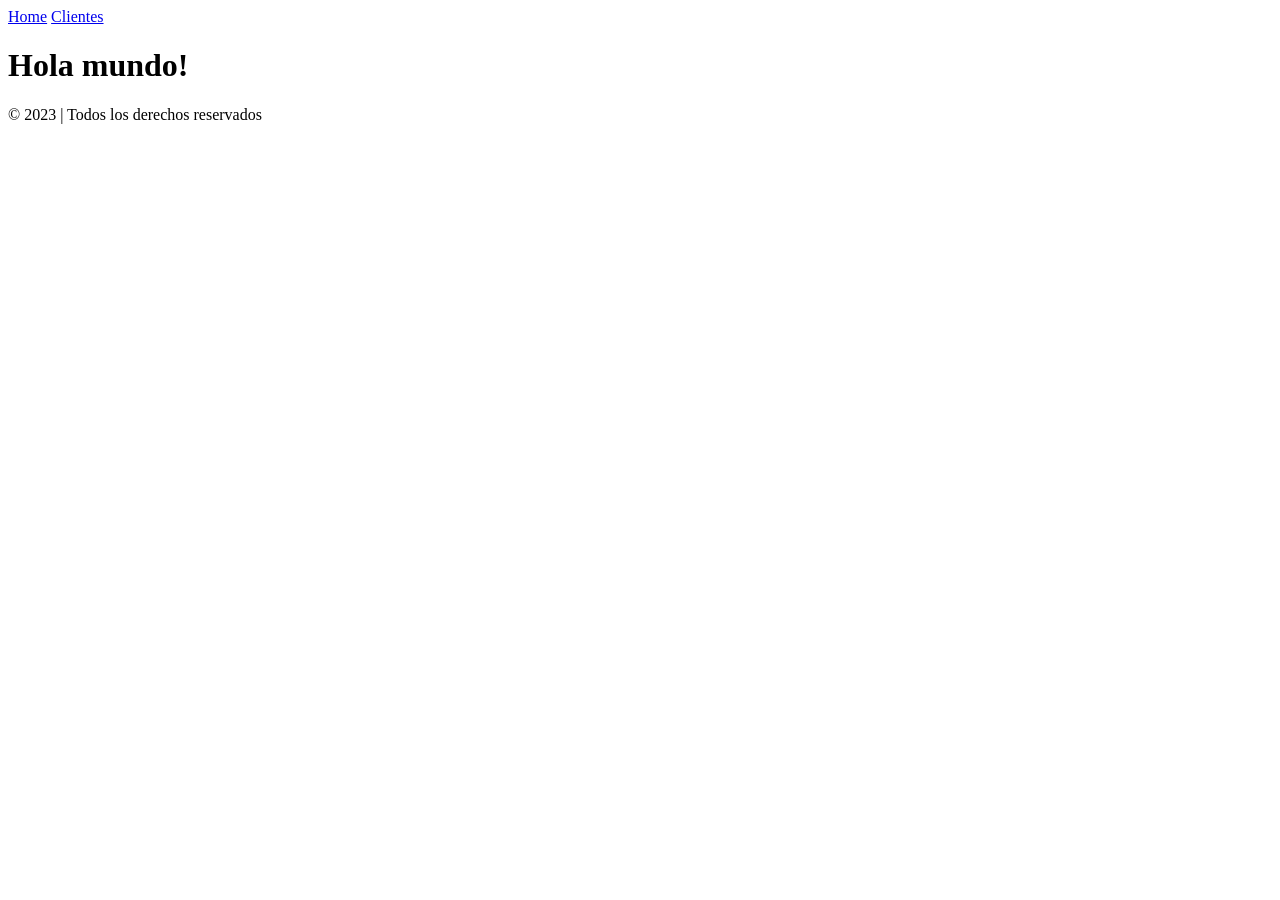
==== index.html @ c53f7c16 "index" ====
<!DOCTYPE html>
<html lang="en">

<head>
    <meta charset="UTF-8">
    <meta name="viewport" content="width=device-width, initial-scale=1.0">
    <title>Document</title>
</head>

<body>
    <header>
        <nav>
            <a href="#">Home</a>
            <a href="#">Clientes</a>
        </nav>
    </header>
    <main>
        <h1>Hola mundo!</h1>
    </main>
    <footer>
        <p>© 2023 | Todos los derechos reservados</p>
    </footer>
</body>

</html>
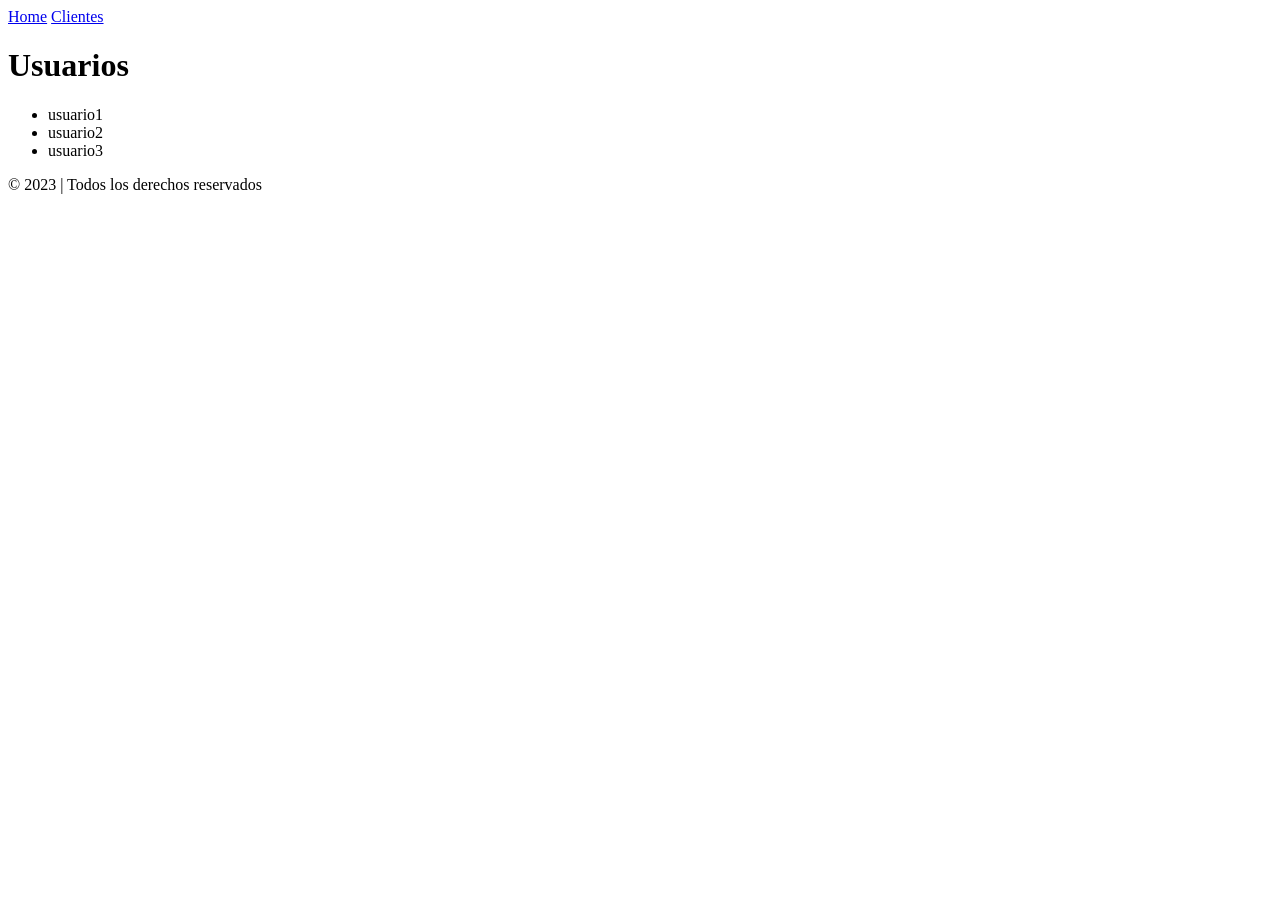
==== commit f88f74c2: "css+img" ====
--- a/index.html
+++ b/index.html
@@ -15,7 +15,12 @@
         </nav>
     </header>
     <main>
-        <h1>Hola mundo!</h1>
+        <h1>Usuarios</h1>
+        <ul>
+            <li>usuario1</li>
+            <li>usuario2</li>
+            <li>usuario3</li>
+        </ul>
     </main>
     <footer>
         <p>© 2023 | Todos los derechos reservados</p>
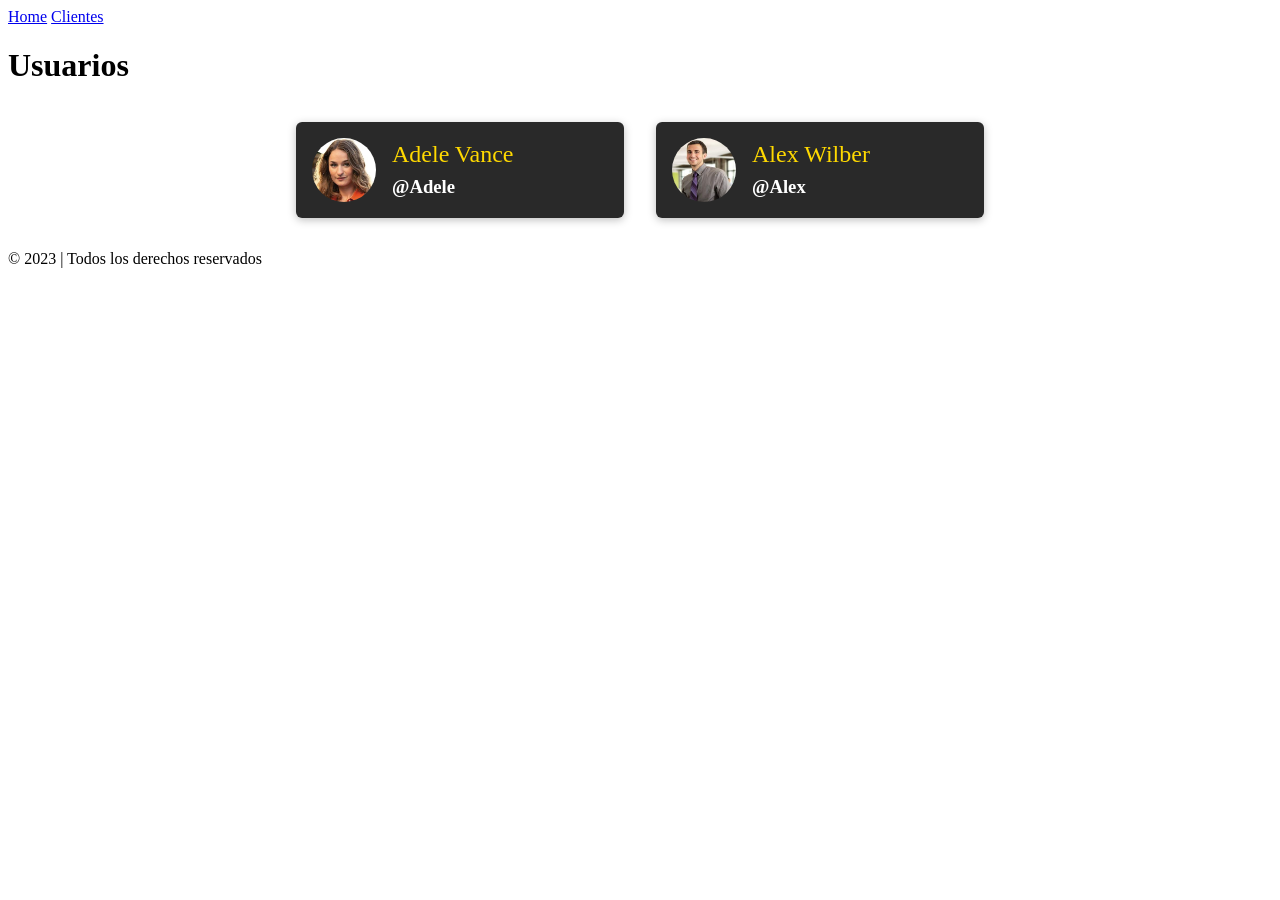
==== commit c80a179b: "componente usuario en html" ====
--- a/index.html
+++ b/index.html
@@ -5,6 +5,7 @@
     <meta charset="UTF-8">
     <meta name="viewport" content="width=device-width, initial-scale=1.0">
     <title>Document</title>
+    <link href="css/styles.css" rel="stylesheet" />
 </head>
 
 <body>
@@ -16,10 +17,34 @@
     </header>
     <main>
         <h1>Usuarios</h1>
-        <ul>
-            <li>usuario1</li>
-            <li>usuario2</li>
-            <li>usuario3</li>
+        <ul class="users-list">
+            <li class="user-item">
+                <div class="card user-item__content">
+                    <a href="#">
+                        <div class="user-item__image avatar">
+                            <img src="/img/Adele Vance.jpg" alt="Adele Vance" />
+                        </div>
+                        <div class="user-item__info">
+                            <h2>Adele Vance</h2>
+                            <h3>@Adele</h3>
+                        </div>
+                    </a>
+                </div>
+            </li>
+            <li class="user-item">
+                <div class="card user-item__content">
+                    <a href="#">
+                        <div class="user-item__image avatar">
+                            <img src="/img/Alex Wilber.jpg" alt="Alex Wilber" />
+                        </div>
+                        <div class="user-item__info">
+                            <h2>Alex Wilber</h2>
+                            <h3>@Alex</h3>
+                        </div>
+                    </a>
+                </div>
+            </li>
+
         </ul>
     </main>
     <footer>
--- a/css/styles.css
+++ b/css/styles.css
@@ -0,0 +1,86 @@
+.avatar {
+    width: 100%;
+    height: 100%;
+    display: flex;
+    justify-content: center;
+    align-items: center;
+}
+
+.avatar img {
+    display: block;
+    border-radius: 50%;
+    width: 100%;
+    height: 100%;
+    object-fit: cover;
+}
+
+.card {
+    position: relative;
+    margin: 0;
+    box-shadow: 0 2px 8px rgba(0, 0, 0, 0.26);
+    border-radius: 6px;
+    padding: 1rem;
+    overflow: hidden;
+    background: white;
+}
+
+.user-item {
+    margin: 1rem;
+    width: calc(45% - 2rem);
+    min-width: 17.5rem;
+}
+
+.user-item a {
+    display: flex;
+    align-items: center;
+    width: 100%;
+    height: 100%;
+    text-decoration: none;
+    padding: 1rem;
+    color: white;
+    background: #292929;
+}
+
+.user-item a:hover,
+.user-item a:active {
+    background: #ffd900;
+}
+
+.user-item__content {
+    padding: 0;
+}
+
+.user-item__image {
+    width: 4rem;
+    height: 4rem;
+    margin-right: 1rem;
+}
+
+.user-item__info h2 {
+    font-size: 1.5rem;
+    margin: 0 0 0.5rem 0;
+    font-weight: normal;
+    color: #ffd900;
+}
+
+.user-item:hover h2,
+.user-item:active h2,
+.user-item:hover h3,
+.user-item:active h3 {
+    color: #292929;
+}
+
+.user-item__info h3 {
+    margin: 0;
+}
+
+.users-list {
+    list-style: none;
+    margin: 0 auto;
+    padding: 0;
+    width: 90%;
+    max-width: 50rem;
+    display: flex;
+    justify-content: center;
+    flex-wrap: wrap;
+}
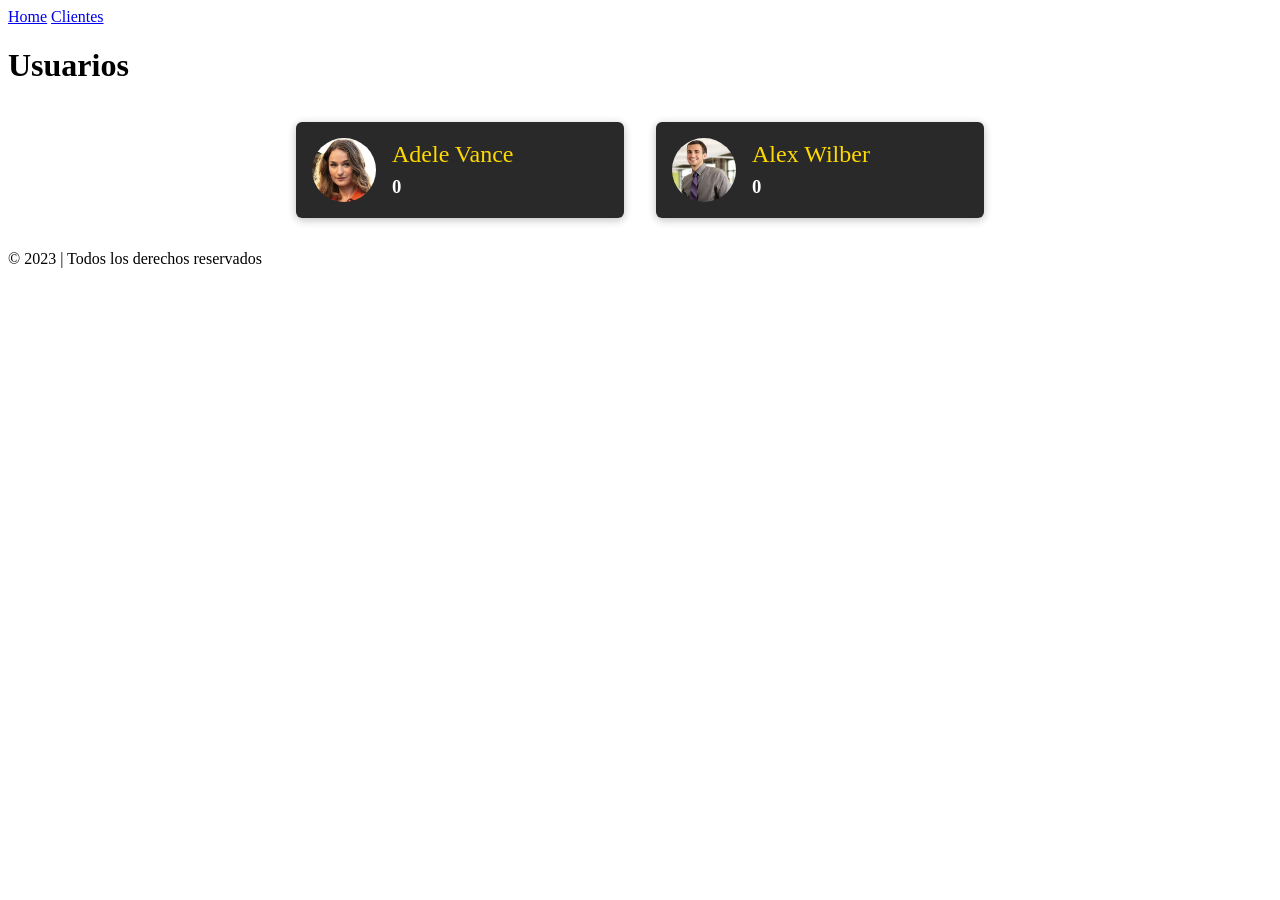
==== commit 37aec1ae: "+ javascript para contador" ====
--- a/index.html
+++ b/index.html
@@ -6,6 +6,29 @@
     <meta name="viewport" content="width=device-width, initial-scale=1.0">
     <title>Document</title>
     <link href="css/styles.css" rel="stylesheet" />
+    <script>
+        function handlerClick_Card(id) {
+            //alert("hice clikc en " + id);
+            //DOM Document Object Model del HTML
+            let user = document.getElementById(id);
+            //para llegar al elemento <h3>0</h3> desde el código. Utilizo el método children 
+            //del objeto user
+            //console.log(user.children[0].children[0].children[1].children[1]);
+
+            //let contador = (user.children[0].children[0].children[1].children[1]);
+            //para obtener el texto del contador se utiliza el innerText
+
+            contador.innerText = parseInt((contador.innerText)) + 1;
+
+            // TODO 1: usar querySelector en lugar de children
+            let contador = user.querySelector();
+            // TODO 2: quiero generar el componente usuario (li) de manera
+            // automatica con javascript
+            // TODO 3: Repasar HTML y CSS del tutorial: https://developer.mozilla.org/es/docs/Learn/HTML
+
+
+        }
+    </script>
 </head>
 
 <body>
@@ -18,7 +41,7 @@
     <main>
         <h1>Usuarios</h1>
         <ul class="users-list">
-            <li class="user-item">
+            <li class="user-item" id="1" onclick="handlerClick_Card(1)">
                 <div class="card user-item__content">
                     <a href="#">
                         <div class="user-item__image avatar">
@@ -26,12 +49,12 @@
                         </div>
                         <div class="user-item__info">
                             <h2>Adele Vance</h2>
-                            <h3>@Adele</h3>
+                            <h3>0</h3>
                         </div>
                     </a>
                 </div>
             </li>
-            <li class="user-item">
+            <li class="user-item" id="2" onclick="handlerClick_Card(2)">
                 <div class="card user-item__content">
                     <a href="#">
                         <div class="user-item__image avatar">
@@ -39,7 +62,7 @@
                         </div>
                         <div class="user-item__info">
                             <h2>Alex Wilber</h2>
-                            <h3>@Alex</h3>
+                            <h3>0</h3>
                         </div>
                     </a>
                 </div>
